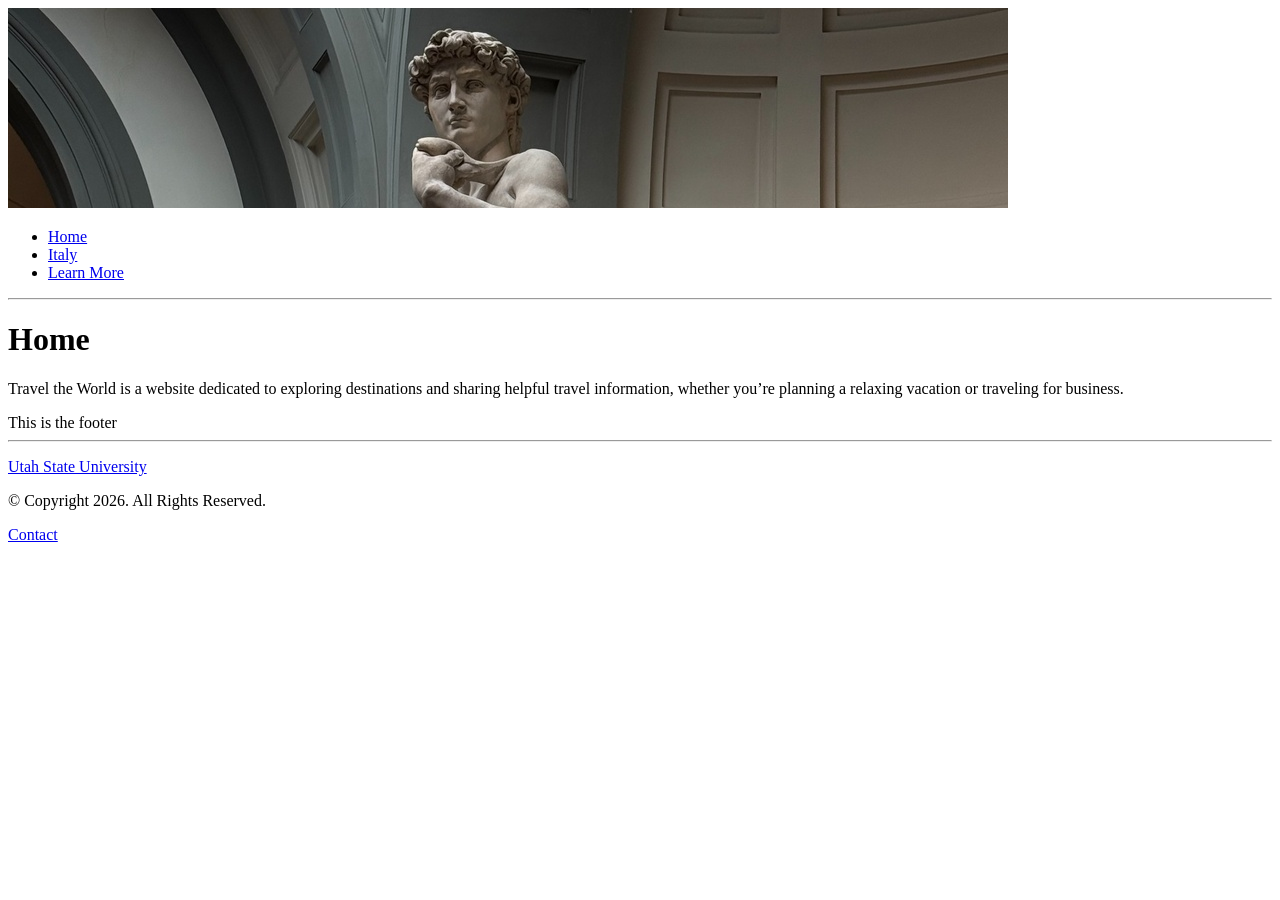
==== index.html @ 4110a004 "Remove Italy section from index.html Removed content related to Italy's coffee culture." ====
<!DOCTYPE html>

<head>
    <title>Travle the World: Home</title>
</head>
<body>

    <img src="David Banner.jpg" alt="Status of David" width="1000">

    <ul>
        <li><a href="index.html">Home</a></li>
        <li><a href="Italy.html">Italy</a></li>
        <li><a href="contact.html">Learn More</a></li>
    </ul>

    <hr>

    <h1>Home</h1>
    <p>Travel the World is a website dedicated to exploring destinations and sharing helpful travel information, whether you’re planning a relaxing vacation or traveling for business.</p>

    
    This is the footer
    <hr>
    <p><a href="http://www.usu.edu">Utah State University</a></p>
    <p>&copy; Copyright 2026. All Rights Reserved.</p>
    <p><a href="kloosallison@gmail.com">Contact</a></p>

</body>
</html>
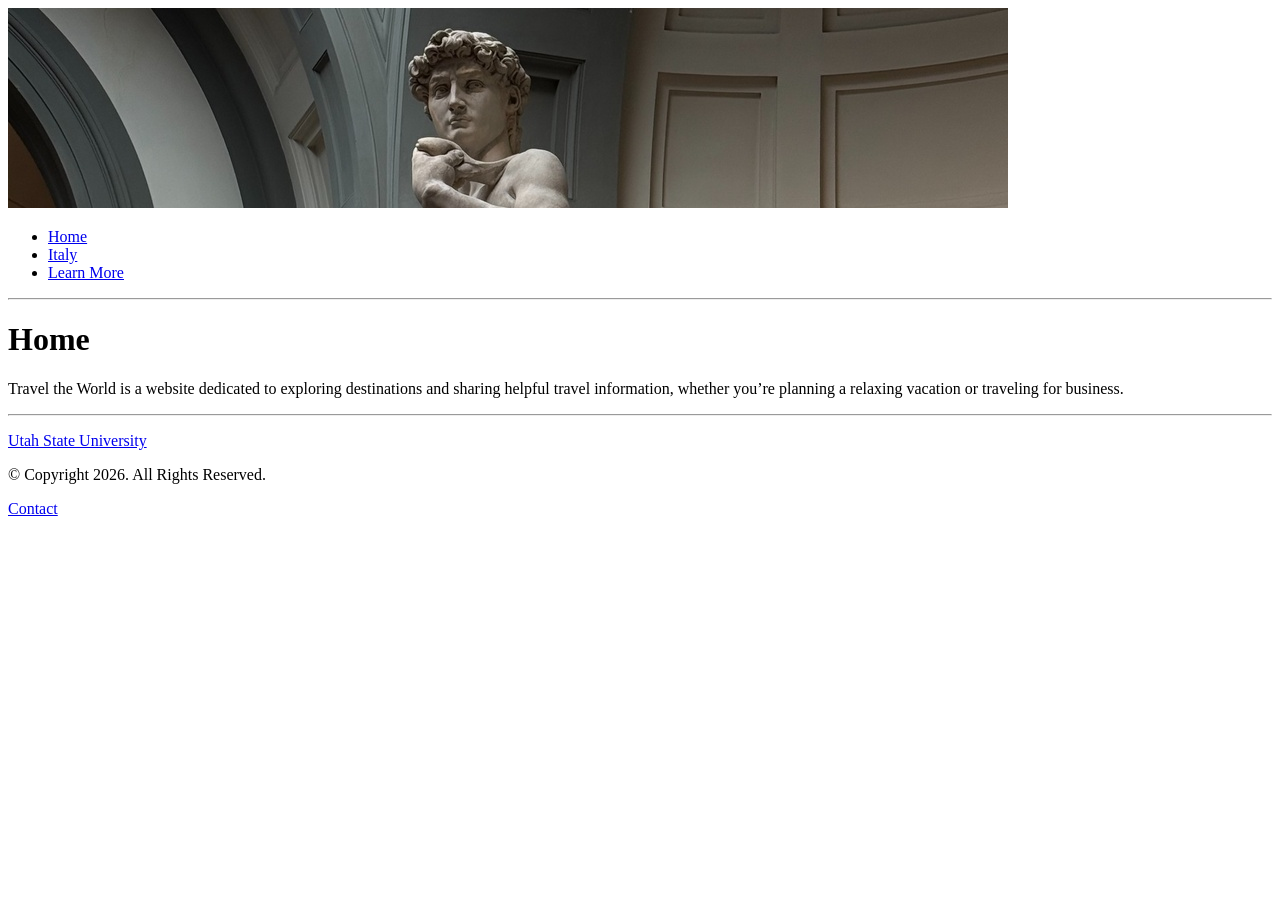
==== commit 75f4f052: "Remove footer text from index.html Removed the footer text from the index.html file." ====
--- a/index.html
+++ b/index.html
@@ -18,8 +18,6 @@
     <h1>Home</h1>
     <p>Travel the World is a website dedicated to exploring destinations and sharing helpful travel information, whether you’re planning a relaxing vacation or traveling for business.</p>
 
-    
-    This is the footer
     <hr>
     <p><a href="http://www.usu.edu">Utah State University</a></p>
     <p>&copy; Copyright 2026. All Rights Reserved.</p>
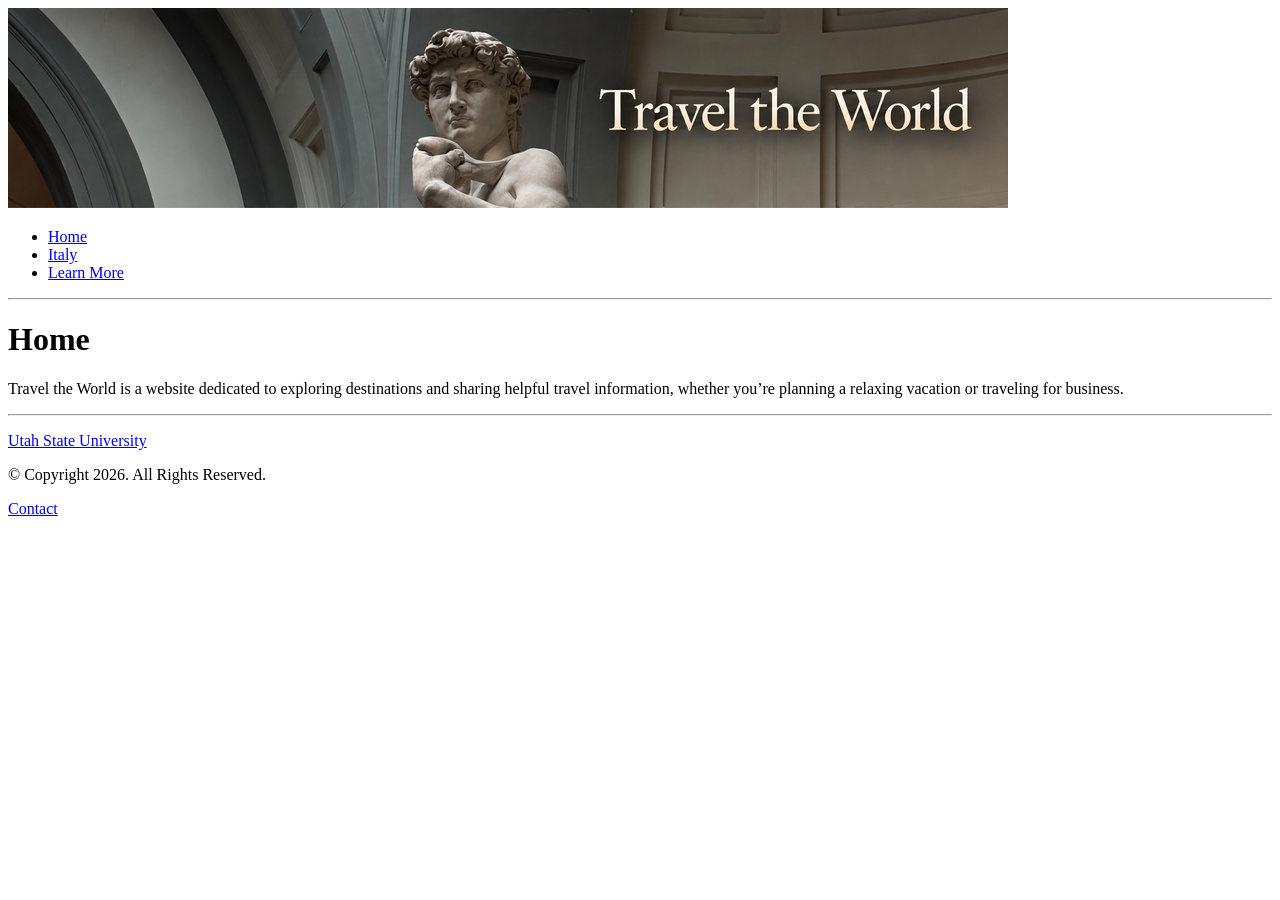
==== commit 19362745: "Update image source in index.html" ====
--- a/index.html
+++ b/index.html
@@ -1,16 +1,18 @@
 <!DOCTYPE html>
 
-<head>
+<html>
+<body>
+
+    <img src="david-travel-banner.jpg" alt="Status of David" width="1000">
+
+    <head>
     <title>Travle the World: Home</title>
 </head>
-<body>
-
-    <img src="David Banner.jpg" alt="Status of David" width="1000">
 
     <ul>
         <li><a href="index.html">Home</a></li>
         <li><a href="Italy.html">Italy</a></li>
-        <li><a href="contact.html">Learn More</a></li>
+        <li><a href="learn more.html">Learn More</a></li>
     </ul>
 
     <hr>
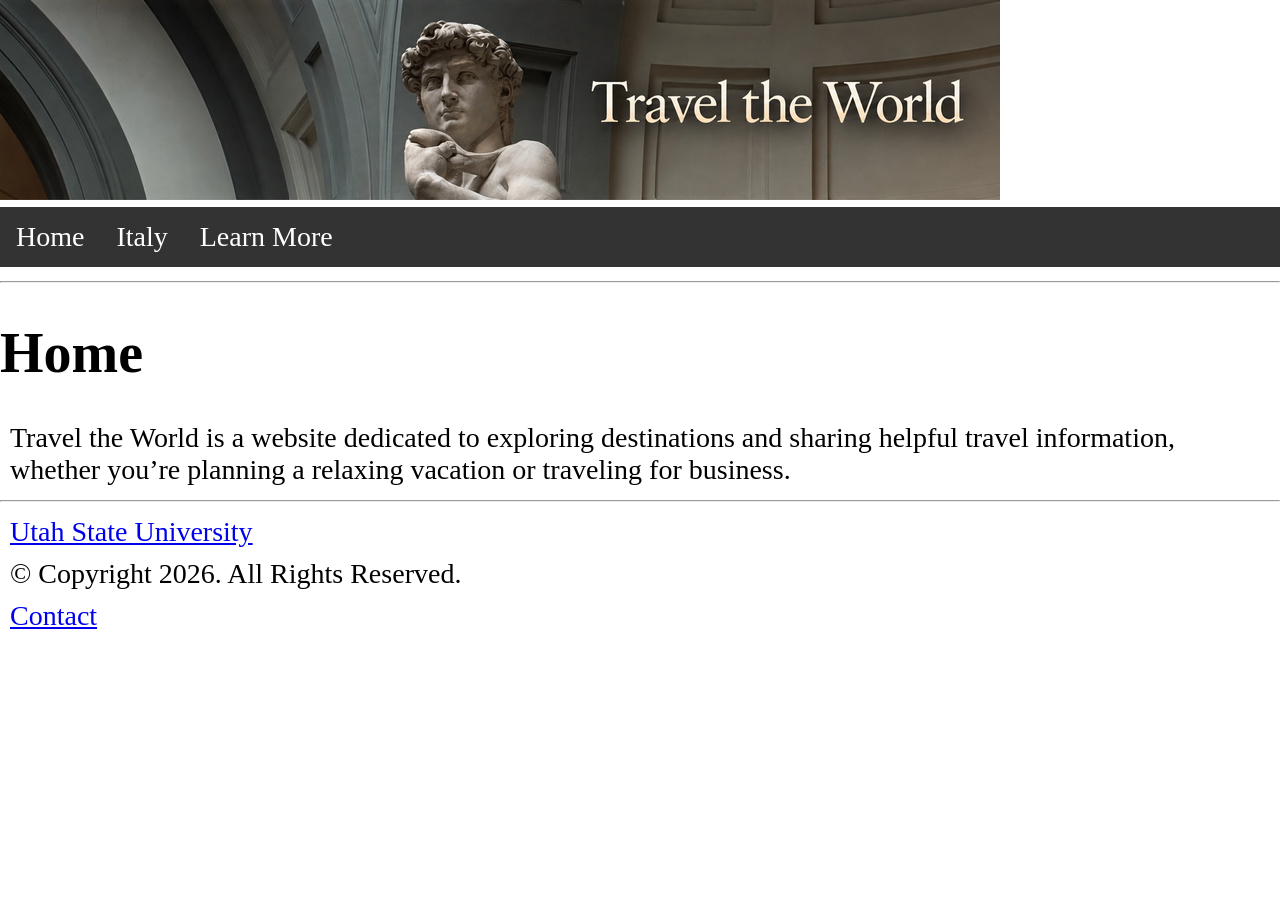
==== commit 9bb674e6: "Update stylesheet link to use style1.css" ====
--- a/index.html
+++ b/index.html
@@ -2,10 +2,11 @@
 
 <html>
 <body>
-
+<link rel="stylesheet" href="css/style1.css">
     <img src="david-travel-banner.jpg" alt="Status of David" width="1000">
 
-    <head>
+ <head>
+     <link rel="stylesheet" href="mystyle.css">
     <title>Travle the World: Home</title>
 </head>
 
--- a/css/style1.css
+++ b/css/style1.css
@@ -0,0 +1,39 @@
+body {
+  margin: 0;
+  padding: 0;
+  font-size: 28px;
+}
+
+h2, p {
+  margin: 10px;
+}
+
+ul {
+  list-style-type: none;
+  margin: 0;
+  padding: 0;
+  overflow: hidden;
+  background-color: #333333;
+  position: sticky;
+  top: 0;
+}
+
+ul li {
+  float: left;
+}
+
+ul li a {
+  display: block;
+  color: white;
+  text-align: center;
+  padding: 14px 16px;
+  text-decoration: none;
+}
+
+ul li a:hover {
+  background-color: #111111;
+}
+
+ul li a.active {
+  background-color: #4CAF50;
+}
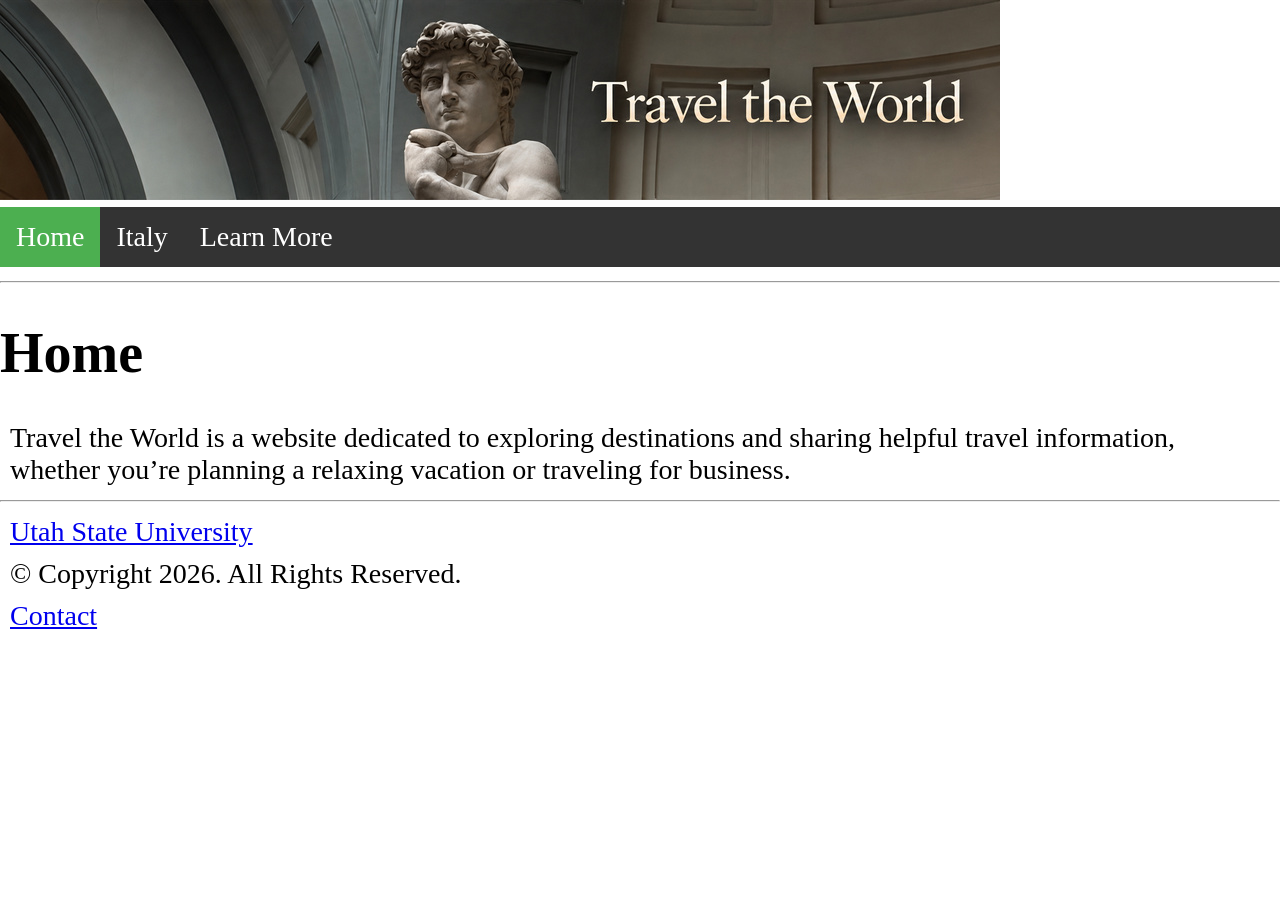
==== commit ef389d56: "Highlight active link for Home in navigation" ====
--- a/index.html
+++ b/index.html
@@ -11,7 +11,7 @@
 </head>
 
     <ul>
-        <li><a href="index.html">Home</a></li>
+        <li><a class="active" href="index.html">Home</a></li>
         <li><a href="Italy.html">Italy</a></li>
         <li><a href="learn more.html">Learn More</a></li>
     </ul>
